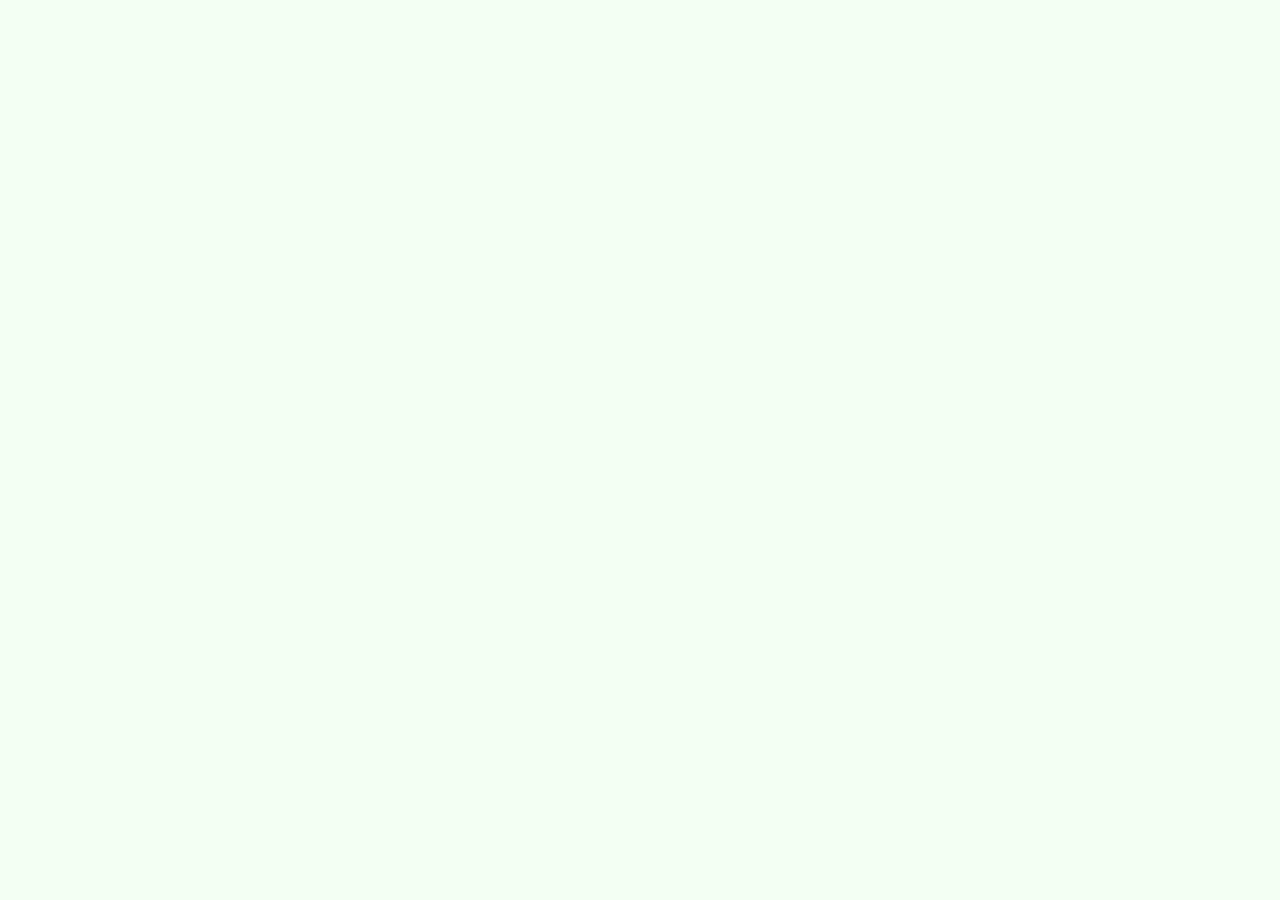
==== lab-b/index.html @ 542fd18f "Lab-B init" ====
<!doctype html>
<html lang="en">
<head>
    <meta charset="UTF-8">
    <meta name="viewport" content="width=device-width, initial-scale=1">
    <title>Michał Gudowicz (55684) - IS LAB B</title>

    <link rel="stylesheet" href="styles.css" type="text/css">
    <script src="scripts.js" defer></script>
</head>
<body>

</body>
</html>
---- lab-b/styles.css ----
body {
  background-color: #f3fff3;
}
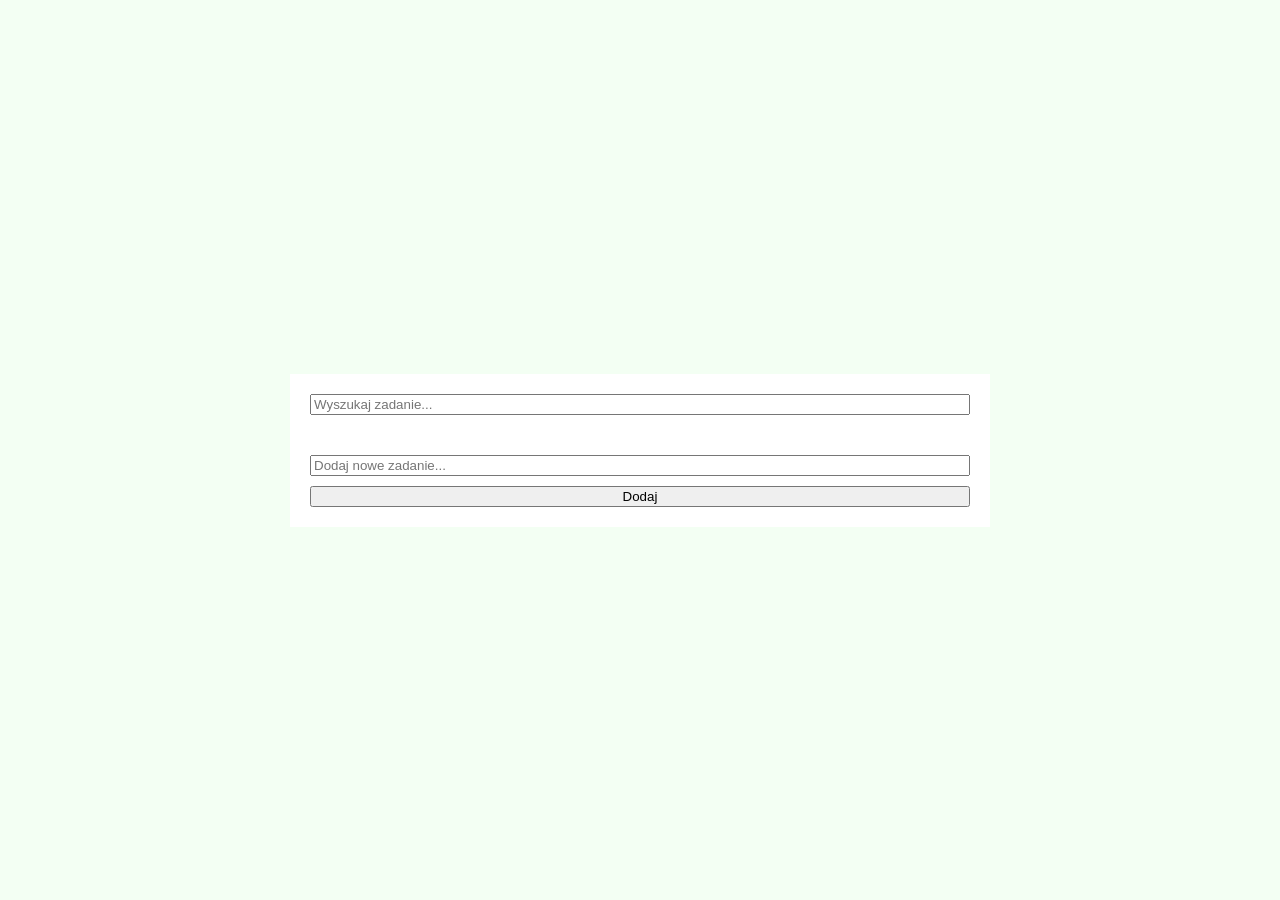
==== commit d2d29e80: "Lab-B init" ====
--- a/lab-b/index.html
+++ b/lab-b/index.html
@@ -10,5 +10,26 @@
 </head>
 <body>
 
+<!-- Glowny blok gdzie bedzie TODO list -->
+<div id="main-box">
+    <!-- Wyszukiwarka -->
+    <div id="search-bar">
+        <label>
+            <input type="text" placeholder="Wyszukaj zadanie...">
+        </label>
+    </div>
+    <!-- Blok z zadaniami -->
+    <div id="tasks-list">
+        <ul> </ul>
+    </div>
+
+    <div id="add-task">
+        <input id="new-task-input" type="text" placeholder="Dodaj nowe zadanie...">
+        <button id="add-task-button" type="button">Dodaj</button>
+    </div>
+</div>
+
+
+
 </body>
 </html>
--- a/lab-b/styles.css
+++ b/lab-b/styles.css
@@ -1,3 +1,64 @@
+* {
+  box-sizing: border-box;
+}
+
+html,
 body {
+  min-height: 100%;
+  margin: 0;
+}
+
+body {
+  min-height: 100vh;
+  background-color: #f3fff3;
+
+  display: grid;
+  place-items: center;
+}
+
+#main-box {
+  width: min(90%, 700px);
+  padding: 20px;
+
+  display: grid;
+  gap: 20px;
+
+  background-color: white;
+}
+
+#search-bar,
+#tasks-list,
+#add-task {
+  width: 100%;
+}
+
+#search-bar input,
+#add-task input,
+#add-task button {
+  width: 100%;
+}
+
+#add-task {
+  display: flex;
+  flex-direction: column;
+  gap: 10px;
+}
+
+#tasks-list ul {
+  width: 100%;
+  margin: 0;
+  padding: 0;
+  list-style: none;
+}
+
+.task {
+  width: 100%;
+  display: flex;
+  align-items: center;
+  justify-content: space-between;
+  gap: 12px;
+
+  padding: 10px;
+  margin-bottom: 10px;
   background-color: #f3fff3;
 }
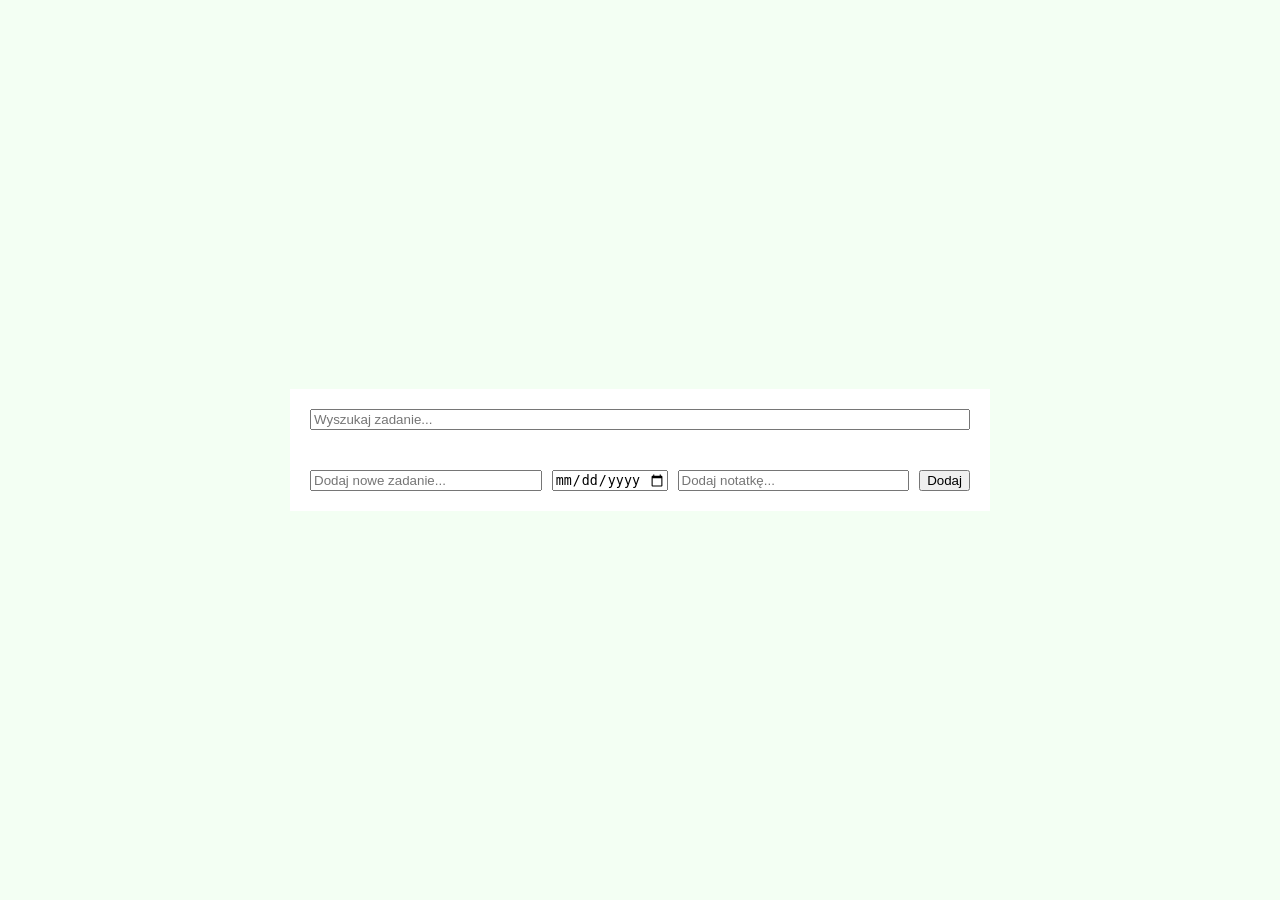
==== commit 867f190e: "lab-b added notes and edit function" ====
--- a/lab-b/index.html
+++ b/lab-b/index.html
@@ -25,6 +25,8 @@
 
     <div id="add-task">
         <input id="new-task-input" type="text" placeholder="Dodaj nowe zadanie...">
+        <input id="new-task-date" type="date">
+        <input id="new-task-note" type="text" placeholder="Dodaj notatkę...">
         <button id="add-task-button" type="button">Dodaj</button>
     </div>
 </div>
--- a/lab-b/styles.css
+++ b/lab-b/styles.css
@@ -32,16 +32,19 @@
   width: 100%;
 }
 
-#search-bar input,
-#add-task input,
-#add-task button {
+#search-bar input {
   width: 100%;
 }
 
 #add-task {
-  display: flex;
-  flex-direction: column;
+  display: grid;
+  grid-template-columns: 2fr 1fr 2fr auto;
   gap: 10px;
+}
+
+#add-task input,
+#add-task button {
+  min-width: 0;
 }
 
 #tasks-list ul {
@@ -62,3 +65,18 @@
   margin-bottom: 10px;
   background-color: #f3fff3;
 }
+
+.task span {
+  flex: 1;
+}
+
+.task small {
+  display: block;
+  margin-top: 4px;
+}
+
+@media (max-width: 600px) {
+  #add-task {
+    grid-template-columns: 1fr;
+  }
+}
